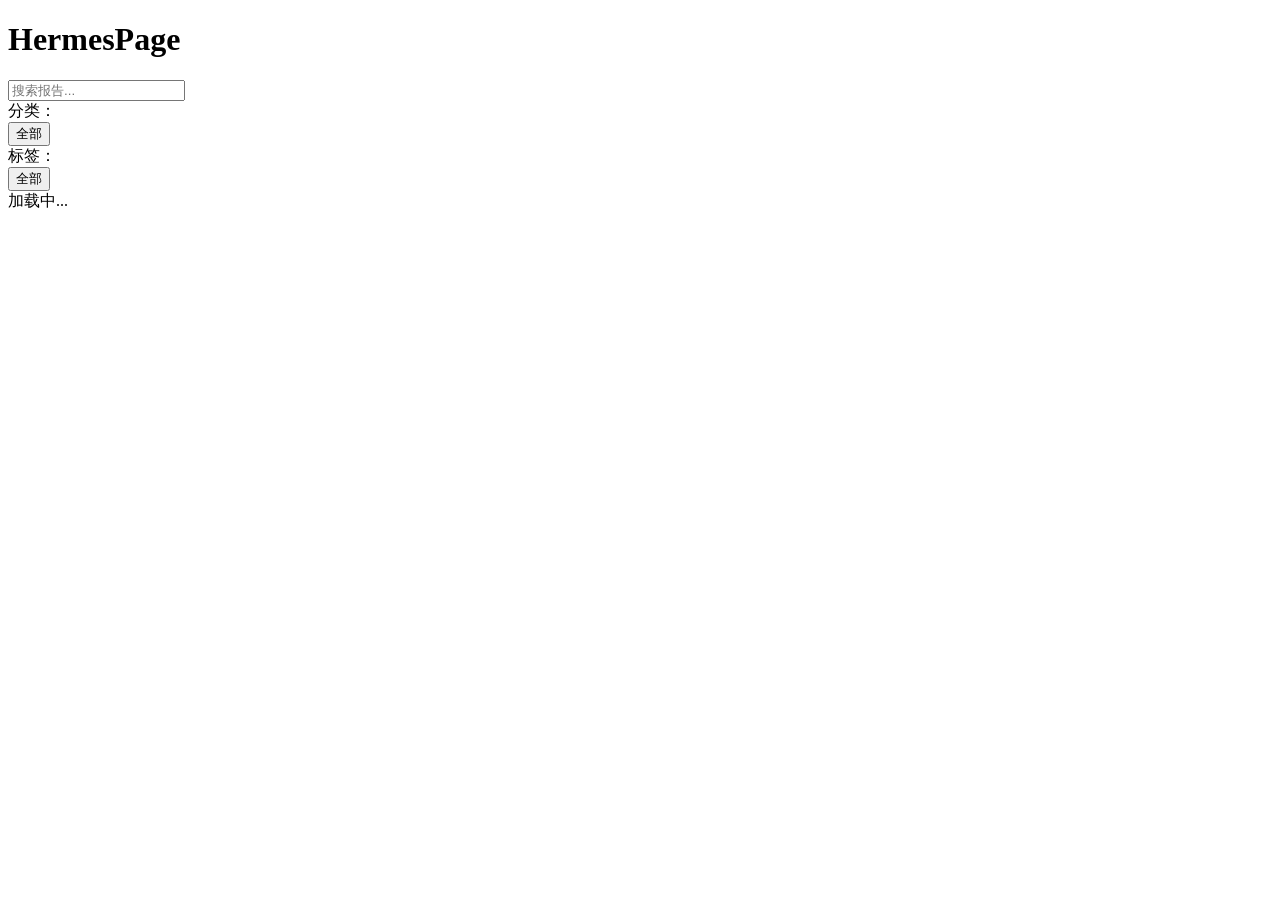
==== web/index.html @ b53e326c "feat: initial implementation of HermesPage Go-based HTML report hosting platform with: - REST API (u" ====
<!DOCTYPE html>
<html lang="zh-CN">
<head>
    <meta charset="UTF-8">
    <meta name="viewport" content="width=device-width, initial-scale=1.0">
    <title>HermesPage</title>
    <link rel="stylesheet" href="/style.css">
</head>
<body>
    <header class="header">
        <div class="header-left">
            <h1 class="logo">HermesPage</h1>
        </div>
        <div class="header-right">
            <input type="text" id="search" class="search-input" placeholder="搜索报告...">
        </div>
    </header>
    <nav id="filters" class="filters">
        <div class="filter-row">
            <span class="filter-label">分类：</span>
            <div id="category-buttons" class="filter-buttons">
                <button class="cat-btn active" data-cat="">全部</button>
            </div>
        </div>
        <div class="filter-row">
            <span class="filter-label">标签：</span>
            <div id="tag-buttons" class="filter-buttons">
                <button class="tag-btn active" data-tag="">全部</button>
            </div>
        </div>
    </nav>
    <main id="content" class="content">
        <div class="loading">加载中...</div>
    </main>
    <div id="empty" class="empty" style="display:none">
        <div class="empty-icon">📋</div>
        <p>暂无报告</p>
    </div>
    <script src="/app.js"></script>
</body>
</html>
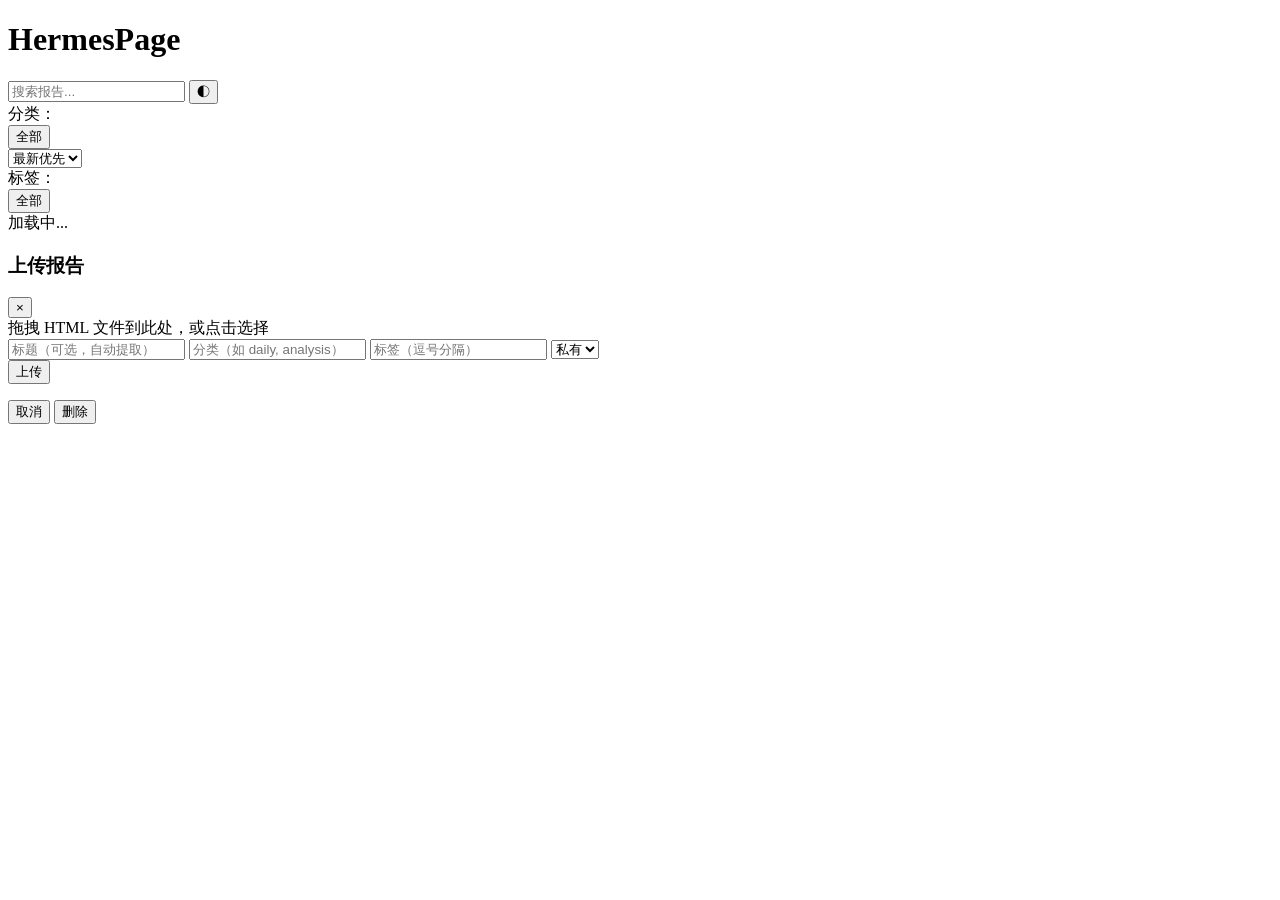
==== commit e0e53eb2: "feat: add upload modal, dark mode, sort, delete with confirm dialog - Upload modal with drag & drop " ====
--- a/web/index.html
+++ b/web/index.html
@@ -13,6 +13,17 @@
         </div>
         <div class="header-right">
             <input type="text" id="search" class="search-input" placeholder="搜索报告...">
+            <button id="upload-btn" class="header-btn" style="display:none" title="上传报告">+</button>
+            <button id="theme-toggle" class="header-btn" title="切换主题">◐</button>
+            <div id="user-menu" class="user-menu" style="display:none">
+                <button class="user-menu-trigger" id="user-menu-trigger"></button>
+                <div class="user-dropdown" id="user-dropdown">
+                    <a href="/settings.html" class="dropdown-item">设置</a>
+                    <div class="dropdown-divider"></div>
+                    <button class="dropdown-item dropdown-item-danger" id="logout-btn">退出登录</button>
+                </div>
+            </div>
+            <span id="user-info" class="user-info"></span>
         </div>
     </header>
     <nav id="filters" class="filters">
@@ -21,11 +32,25 @@
             <div id="category-buttons" class="filter-buttons">
                 <button class="cat-btn active" data-cat="">全部</button>
             </div>
+            <select id="sort-select" class="sort-select">
+                <option value="time-desc">最新优先</option>
+                <option value="time-asc">最早优先</option>
+                <option value="title-asc">标题 A-Z</option>
+                <option value="title-desc">标题 Z-A</option>
+                <option value="size-desc">最大优先</option>
+                <option value="size-asc">最小优先</option>
+            </select>
         </div>
         <div class="filter-row">
             <span class="filter-label">标签：</span>
             <div id="tag-buttons" class="filter-buttons">
                 <button class="tag-btn active" data-tag="">全部</button>
+            </div>
+        </div>
+        <div class="filter-row" id="owner-filter-row" style="display:none">
+            <span class="filter-label">用户：</span>
+            <div id="owner-buttons" class="filter-buttons">
+                <button class="cat-btn active" data-owner="">全部</button>
             </div>
         </div>
     </nav>
@@ -36,6 +61,42 @@
         <div class="empty-icon">📋</div>
         <p>暂无报告</p>
     </div>
+
+    <div id="upload-modal" class="modal">
+        <div class="modal-content">
+            <div class="modal-header">
+                <h3>上传报告</h3>
+                <button class="modal-close">×</button>
+            </div>
+            <form id="upload-form">
+                <div id="drop-zone" class="drop-zone">
+                    <span class="drop-text">拖拽 HTML 文件到此处，或点击选择</span>
+                    <input type="file" id="file-input" accept=".html,.htm" style="display:none">
+                </div>
+                <div class="upload-fields">
+                    <input type="text" id="upload-title" placeholder="标题（可选，自动提取）">
+                    <input type="text" id="upload-category" placeholder="分类（如 daily, analysis）">
+                    <input type="text" id="upload-tags" placeholder="标签（逗号分隔）">
+                    <select id="upload-visibility">
+                        <option value="private">私有</option>
+                        <option value="public">公开</option>
+                    </select>
+                </div>
+                <button type="submit" class="upload-submit">上传</button>
+            </form>
+        </div>
+    </div>
+
+    <div id="confirm-modal" class="modal">
+        <div class="modal-content modal-confirm">
+            <p id="confirm-msg"></p>
+            <div class="confirm-actions">
+                <button class="confirm-cancel" id="confirm-cancel">取消</button>
+                <button class="confirm-ok" id="confirm-ok">删除</button>
+            </div>
+        </div>
+    </div>
+
     <script src="/app.js"></script>
 </body>
 </html>
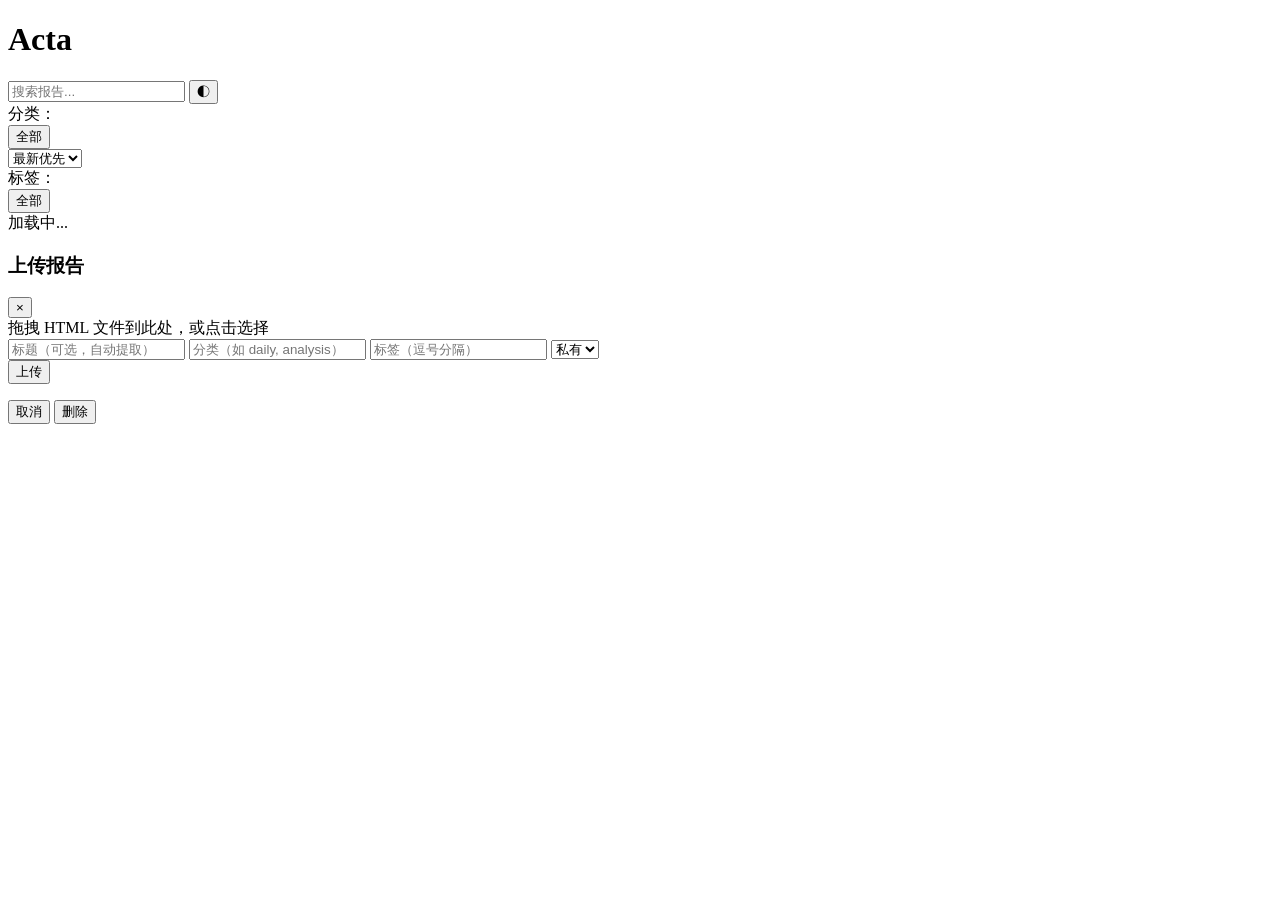
==== commit 4590c81e: "refactor: rebrand frontend to Acta" ====
--- a/web/index.html
+++ b/web/index.html
@@ -3,13 +3,13 @@
 <head>
     <meta charset="UTF-8">
     <meta name="viewport" content="width=device-width, initial-scale=1.0">
-    <title>HermesPage</title>
+    <title>Acta</title>
     <link rel="stylesheet" href="/style.css">
 </head>
 <body>
     <header class="header">
         <div class="header-left">
-            <h1 class="logo">HermesPage</h1>
+            <h1 class="logo">Acta</h1>
         </div>
         <div class="header-right">
             <input type="text" id="search" class="search-input" placeholder="搜索报告...">
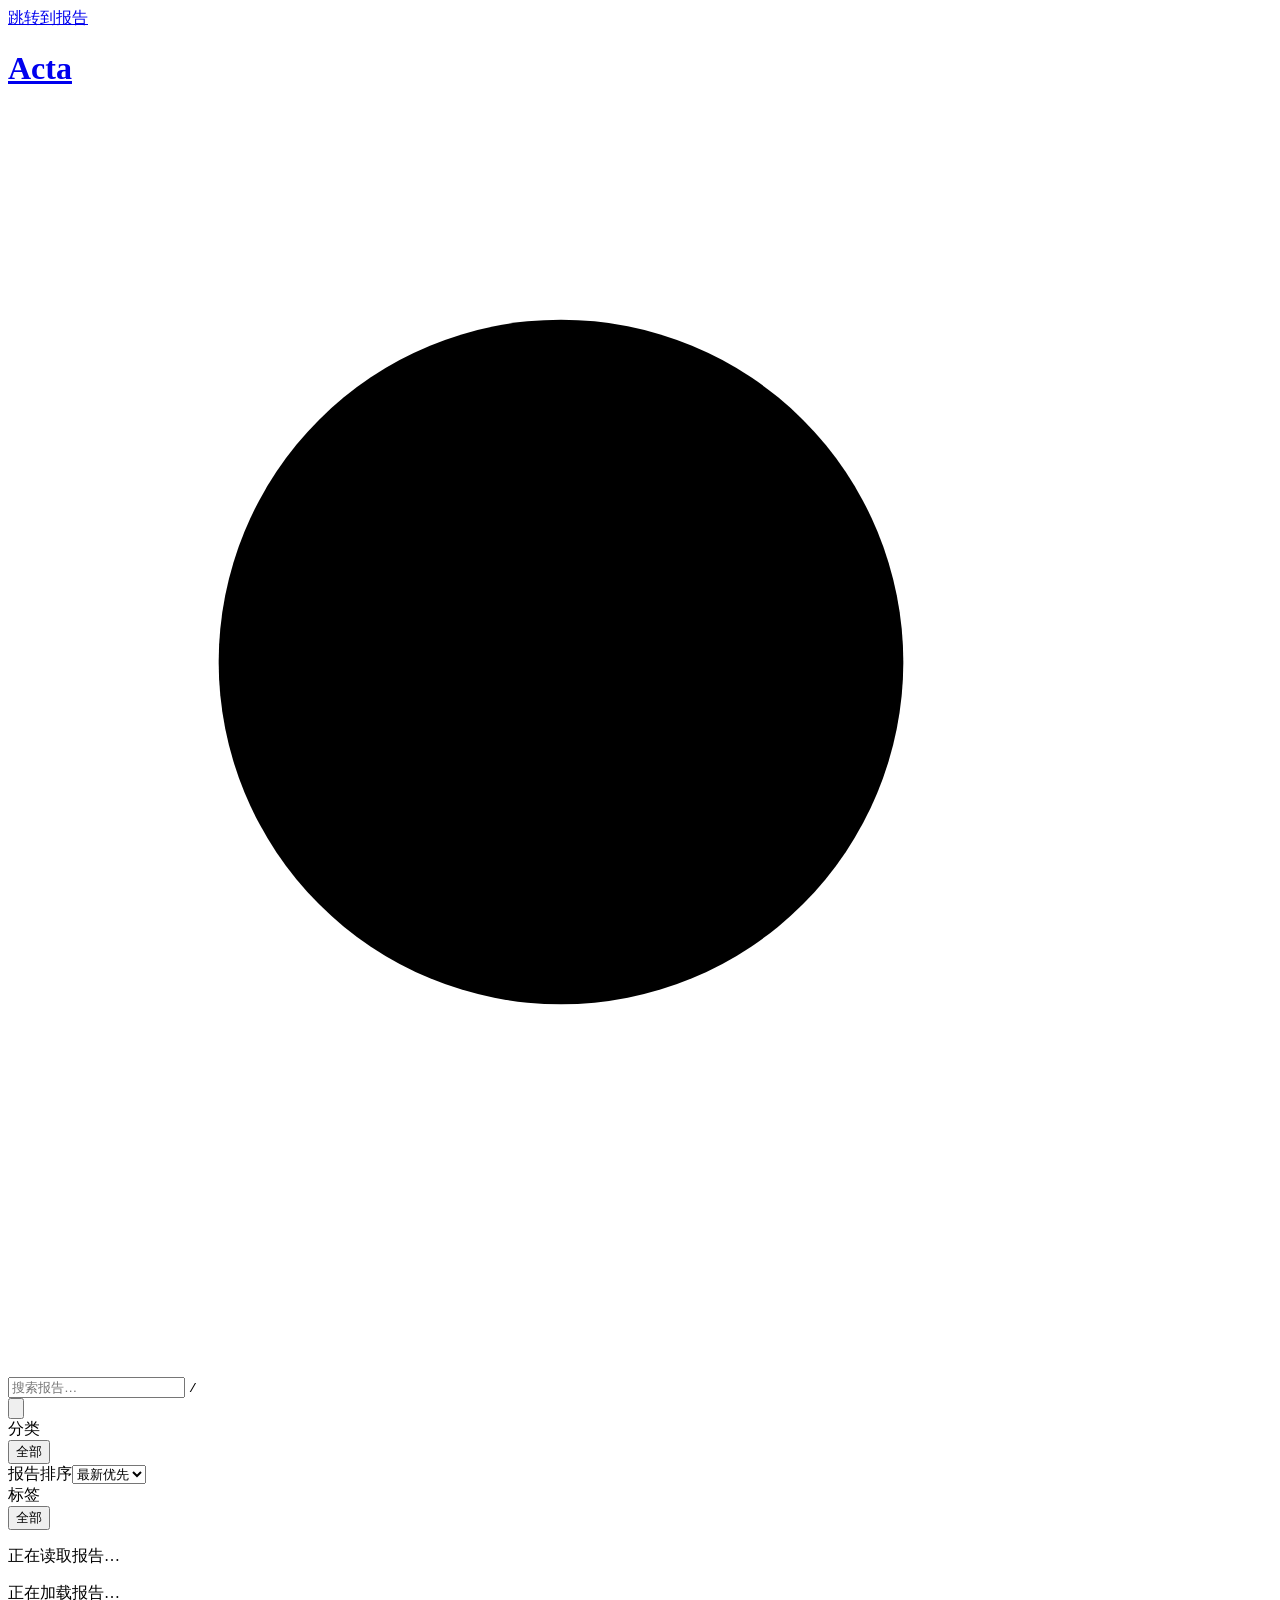
==== commit ec6a6630: "feat: refine report UI and add searchable summaries" ====
--- a/web/index.html
+++ b/web/index.html
@@ -3,20 +3,25 @@
 <head>
     <meta charset="UTF-8">
     <meta name="viewport" content="width=device-width, initial-scale=1.0">
+    <meta name="color-scheme" content="light dark">
     <title>Acta</title>
+    <script src="/theme.js"></script>
     <link rel="stylesheet" href="/style.css">
 </head>
 <body>
+    <a class="skip-link" href="#content">跳转到报告</a>
     <header class="header">
-        <div class="header-left">
-            <h1 class="logo">Acta</h1>
-        </div>
+        <h1 class="logo"><a href="/">Acta</a></h1>
         <div class="header-right">
-            <input type="text" id="search" class="search-input" placeholder="搜索报告...">
-            <button id="upload-btn" class="header-btn" style="display:none" title="上传报告">+</button>
-            <button id="theme-toggle" class="header-btn" title="切换主题">◐</button>
+            <div class="search-box">
+                <svg viewBox="0 0 24 24" aria-hidden="true"><circle cx="10.5" cy="10.5" r="6.5"/><path d="m16 16 4.5 4.5"/></svg>
+                <input type="search" id="search" class="search-input" placeholder="搜索报告…" aria-label="搜索报告">
+                <kbd aria-hidden="true">/</kbd>
+            </div>
+            <button id="upload-btn" class="header-btn upload-button" style="display:none" title="上传报告" aria-label="上传报告">+</button>
+            <button id="theme-toggle" class="header-btn" title="切换主题" aria-label="切换主题"><svg viewBox="0 0 24 24" aria-hidden="true"><path d="M20.9 13.3A9 9 0 0 1 10.7 3.1 9 9 0 1 0 20.9 13.3Z"/></svg></button>
             <div id="user-menu" class="user-menu" style="display:none">
-                <button class="user-menu-trigger" id="user-menu-trigger"></button>
+                <button class="user-menu-trigger" id="user-menu-trigger" aria-expanded="false" aria-controls="user-dropdown"></button>
                 <div class="user-dropdown" id="user-dropdown">
                     <a href="/settings.html" class="dropdown-item">设置</a>
                     <div class="dropdown-divider"></div>
@@ -26,77 +31,44 @@
             <span id="user-info" class="user-info"></span>
         </div>
     </header>
-    <nav id="filters" class="filters">
-        <div class="filter-row">
-            <span class="filter-label">分类：</span>
-            <div id="category-buttons" class="filter-buttons">
-                <button class="cat-btn active" data-cat="">全部</button>
+    <nav id="filters" class="filters" aria-label="报告筛选">
+        <div class="filters-inner">
+            <div class="filter-row category-row">
+                <span class="filter-label">分类</span>
+                <div id="category-buttons" class="filter-buttons"><button class="cat-btn active" data-cat="">全部</button></div>
+                <label class="sort-control"><span class="sr-only">报告排序</span><select id="sort-select" class="sort-select">
+                    <option value="time-desc">最新优先</option><option value="time-asc">最早优先</option>
+                    <option value="title-asc">标题 A-Z</option><option value="title-desc">标题 Z-A</option>
+                    <option value="size-desc">最大优先</option><option value="size-asc">最小优先</option>
+                </select></label>
             </div>
-            <select id="sort-select" class="sort-select">
-                <option value="time-desc">最新优先</option>
-                <option value="time-asc">最早优先</option>
-                <option value="title-asc">标题 A-Z</option>
-                <option value="title-desc">标题 Z-A</option>
-                <option value="size-desc">最大优先</option>
-                <option value="size-asc">最小优先</option>
-            </select>
-        </div>
-        <div class="filter-row">
-            <span class="filter-label">标签：</span>
-            <div id="tag-buttons" class="filter-buttons">
-                <button class="tag-btn active" data-tag="">全部</button>
+            <div class="filter-row tag-row">
+                <span class="filter-label">标签</span>
+                <div id="tag-buttons" class="filter-buttons"><button class="tag-btn active" data-tag="">全部</button></div>
             </div>
-        </div>
-        <div class="filter-row" id="owner-filter-row" style="display:none">
-            <span class="filter-label">用户：</span>
-            <div id="owner-buttons" class="filter-buttons">
-                <button class="cat-btn active" data-owner="">全部</button>
+            <div class="filter-row" id="owner-filter-row" style="display:none">
+                <span class="filter-label">用户</span><div id="owner-buttons" class="filter-buttons"></div>
             </div>
         </div>
     </nav>
-    <main id="content" class="content">
-        <div class="loading">加载中...</div>
+    <main class="main-panel">
+        <div class="results-bar"><p id="result-count" role="status" aria-live="polite">正在读取报告…</p><button id="clear-filters" class="text-button" hidden>清除筛选</button></div>
+        <div id="content" class="content" tabindex="-1"><div class="loading">正在加载报告…</div></div>
+        <div id="empty" class="empty" style="display:none">
+            <div class="empty-icon"><svg viewBox="0 0 24 24" aria-hidden="true"><path d="M4 4h16v16H4Z M8 9h8 M8 13h5"/></svg></div>
+            <h2 id="empty-title">暂无报告</h2><p id="empty-description">上传一份 HTML 报告，开始建立你的资料库。</p>
+            <button id="empty-action" class="secondary-button">清除筛选</button>
+        </div>
     </main>
-    <div id="empty" class="empty" style="display:none">
-        <div class="empty-icon">📋</div>
-        <p>暂无报告</p>
-    </div>
 
-    <div id="upload-modal" class="modal">
-        <div class="modal-content">
-            <div class="modal-header">
-                <h3>上传报告</h3>
-                <button class="modal-close">×</button>
-            </div>
-            <form id="upload-form">
-                <div id="drop-zone" class="drop-zone">
-                    <span class="drop-text">拖拽 HTML 文件到此处，或点击选择</span>
-                    <input type="file" id="file-input" accept=".html,.htm" style="display:none">
-                </div>
-                <div class="upload-fields">
-                    <input type="text" id="upload-title" placeholder="标题（可选，自动提取）">
-                    <input type="text" id="upload-category" placeholder="分类（如 daily, analysis）">
-                    <input type="text" id="upload-tags" placeholder="标签（逗号分隔）">
-                    <select id="upload-visibility">
-                        <option value="private">私有</option>
-                        <option value="public">公开</option>
-                    </select>
-                </div>
-                <button type="submit" class="upload-submit">上传</button>
-            </form>
-        </div>
-    </div>
-
-    <div id="confirm-modal" class="modal">
-        <div class="modal-content modal-confirm">
-            <p id="confirm-msg"></p>
-            <div class="confirm-actions">
-                <button class="confirm-cancel" id="confirm-cancel">取消</button>
-                <button class="confirm-ok" id="confirm-ok">删除</button>
-            </div>
-        </div>
-    </div>
-
-    <script src="/app.js"></script>
-</body>
-</html>
+<dialog id="upload-modal" class="modal" aria-labelledby="upload-heading">
+<div class="modal-content"><div class="modal-header"><div><h2 id="upload-heading">上传报告</h2><p class="hint">将 HTML 文件归档到你的报告库</p></div><button type="button" class="modal-close" aria-label="关闭上传窗口">×</button></div>
+<form id="upload-form">
+<label id="drop-zone" class="drop-zone" for="file-input"><svg viewBox="0 0 24 24" aria-hidden="true"><path d="M12 16V3 M7 8l5-5 5 5 M4 15v5h16v-5"/></svg><span class="drop-text">拖拽 HTML 文件到此处，或点击选择</span><span class="hint">支持 .html 和 .htm 文件</span><input type="file" id="file-input" accept=".html,.htm" required aria-label="选择 HTML 报告"></label>
+<div class="upload-fields"><label for="upload-title">报告标题 <span class="hint">可选，留空自动提取</span></label><input type="text" id="upload-title" placeholder="为报告起一个清晰的标题"><label for="upload-category">分类</label><input type="text" id="upload-category" placeholder="例如 daily-report、research"><label for="upload-tags">标签</label><input type="text" id="upload-tags" placeholder="使用英文逗号分隔"><label for="upload-visibility">可见范围</label><select id="upload-visibility"><option value="private">私有 · 仅自己和管理员可见</option><option value="public">公开 · 所有人可见</option></select></div>
+<p id="upload-error" class="form-error" role="alert" hidden></p><button type="submit" class="upload-submit primary-button">上传报告</button>
+</form></div></dialog>
+<dialog id="confirm-modal" class="modal modal-confirm" aria-labelledby="confirm-heading"><div class="modal-content"><h2 id="confirm-heading">删除报告</h2><p id="confirm-msg"></p><div class="confirm-actions"><button class="secondary-button" id="confirm-cancel">取消</button><button class="danger-button" id="confirm-ok">删除报告</button></div></div></dialog>
+<div id="notice" class="notice" role="status" hidden></div>
+<script src="/app.js"></script>
+</body></html>
